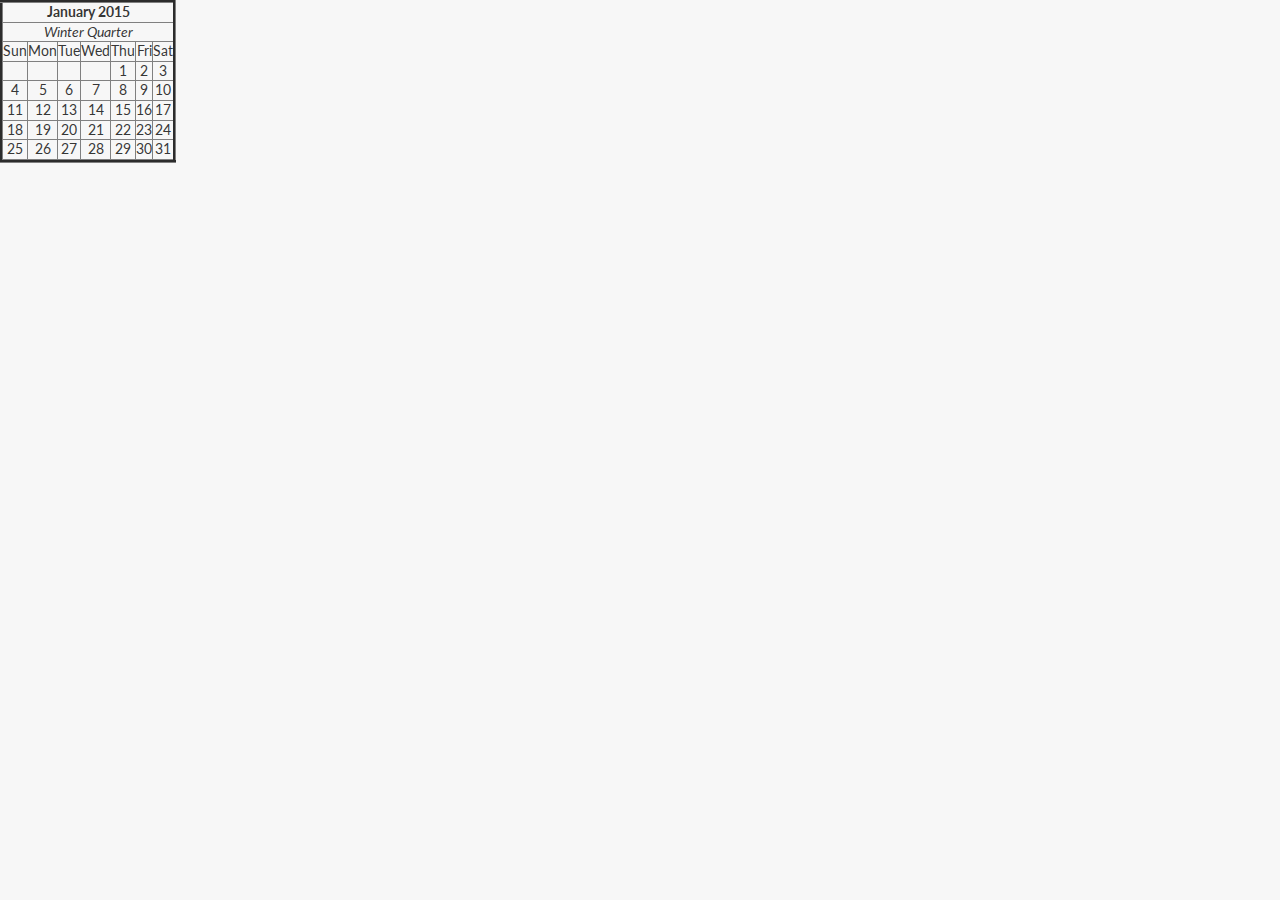
==== calendar.html @ f6f14d52 "calendar" ====
<!DOCTYPE html>

<html>
<head>

  <meta charset="utf-8" />
  <meta http-equiv="X-UA-Compatible" content="IE=edge,chrome=1" />
  <meta name="viewport" content="width=device-width, initial-scale=1.0, maximum-scale=1.0">

  <title>Calendar</title>

  <link rel="stylesheet" type="text/css" href="css/semantic.css">
  <link rel="stylesheet" type="text/css" href="css/styles.css">

</head>

<body>
  
  <TABLE BORDER=3 CELLSPACING=3 CELLPADDING=3> 
 <TR>
 <TD COLSPAN="7" ALIGN=center><B>January 2015</B></TD> 
 </TR>
<TR> 
 <TD COLSPAN="7" ALIGN=center><I>Winter Quarter</I></TD>
 </TR>

<TR> 
 <TD ALIGN=center>Sun</TD>
 <TD ALIGN=center>Mon</TD>
 <TD ALIGN=center>Tue</TD>
 <TD ALIGN=center>Wed</TD>
 <TD ALIGN=center>Thu</TD>
 <TD ALIGN=center>Fri</TD>
 <TD ALIGN=center>Sat</TD>
 </TR>

<TR> 
 <TD ALIGN=center></TD>
 <TD ALIGN=center></TD>
 <TD ALIGN=center></TD>
 <TD ALIGN=center></TD>
 <TD ALIGN=center>1</TD>
 <TD ALIGN=center>2</TD>
 <TD ALIGN=center>3</TD>
 </TR>

<TR> 
 <TD ALIGN=center>4</TD>
 <TD ALIGN=center>5</TD>
 <TD ALIGN=center>6</TD>
 <TD ALIGN=center>7</TD>
 <TD ALIGN=center>8</TD>
 <TD ALIGN=center>9</TD>
 <TD ALIGN=center>10</TD>
 </TR>

<TR> 
 <TD ALIGN=center>11</TD>
 <TD ALIGN=center>12</TD>
 <TD ALIGN=center>13</TD>
 <TD ALIGN=center>14</TD>
 <TD ALIGN=center>15</TD>
 <TD ALIGN=center>16</TD>
 <TD ALIGN=center>17</TD>
 </TR>

<TR> 
 <TD ALIGN=center>18</TD>
 <TD ALIGN=center>19</TD>
 <TD ALIGN=center>20</TD>
 <TD ALIGN=center>21</TD>
 <TD ALIGN=center>22</TD>
 <TD ALIGN=center>23</TD>
 <TD ALIGN=center>24</TD>
 </TR>

<TR> 
 <TD ALIGN=center>25</TD>
 <TD ALIGN=center>26</TD>
 <TD ALIGN=center>27</TD>
 <TD ALIGN=center>28</TD>
 <TD ALIGN=center>29</TD>
 <TD ALIGN=center>30</TD>
 <TD ALIGN=center>31</TD>
 </TR>

<TR> 
 <TD ALIGN=center></TD>
 <TD ALIGN=center></TD>
 <TD ALIGN=center></TD>
 <TD ALIGN=center></TD>
 <TD ALIGN=center></TD>
 <TD ALIGN=center></TD>
 <TD ALIGN=center></TD>

 </TR> 

 </TABLE>


  
  
  <script src="http://code.jquery.com/jquery-2.1.1.min.js"></script>
  <script src="js/semantic.js"></script>
  <script src="js/scripts.js"></script>

</body>
</html>
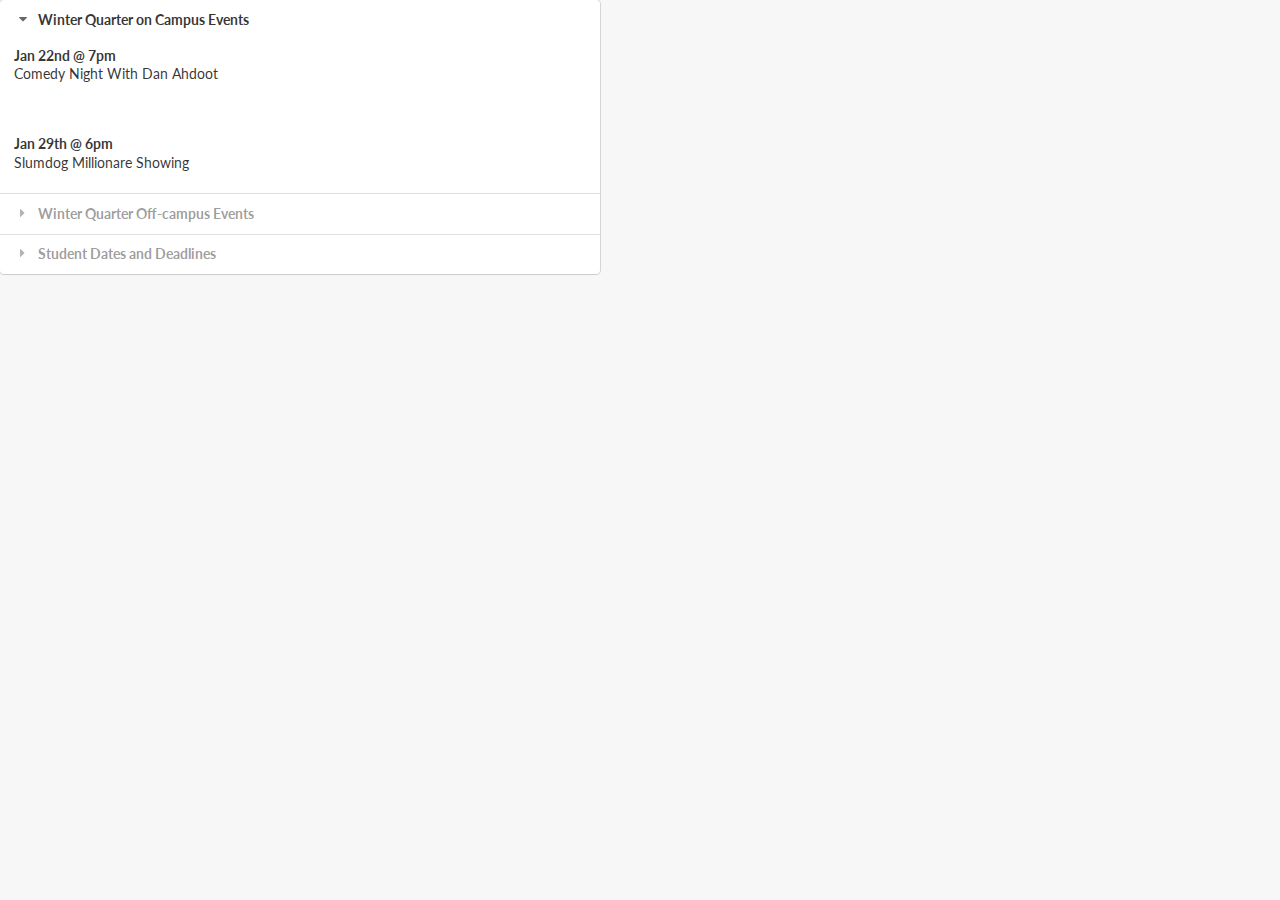
==== commit 478c0ab1: "calendar events" ====
--- a/calendar.html
+++ b/calendar.html
@@ -16,87 +16,38 @@
 
 <body>
   
-  <TABLE BORDER=3 CELLSPACING=3 CELLPADDING=3> 
- <TR>
- <TD COLSPAN="7" ALIGN=center><B>January 2015</B></TD> 
- </TR>
-<TR> 
- <TD COLSPAN="7" ALIGN=center><I>Winter Quarter</I></TD>
- </TR>
-
-<TR> 
- <TD ALIGN=center>Sun</TD>
- <TD ALIGN=center>Mon</TD>
- <TD ALIGN=center>Tue</TD>
- <TD ALIGN=center>Wed</TD>
- <TD ALIGN=center>Thu</TD>
- <TD ALIGN=center>Fri</TD>
- <TD ALIGN=center>Sat</TD>
- </TR>
-
-<TR> 
- <TD ALIGN=center></TD>
- <TD ALIGN=center></TD>
- <TD ALIGN=center></TD>
- <TD ALIGN=center></TD>
- <TD ALIGN=center>1</TD>
- <TD ALIGN=center>2</TD>
- <TD ALIGN=center>3</TD>
- </TR>
-
-<TR> 
- <TD ALIGN=center>4</TD>
- <TD ALIGN=center>5</TD>
- <TD ALIGN=center>6</TD>
- <TD ALIGN=center>7</TD>
- <TD ALIGN=center>8</TD>
- <TD ALIGN=center>9</TD>
- <TD ALIGN=center>10</TD>
- </TR>
-
-<TR> 
- <TD ALIGN=center>11</TD>
- <TD ALIGN=center>12</TD>
- <TD ALIGN=center>13</TD>
- <TD ALIGN=center>14</TD>
- <TD ALIGN=center>15</TD>
- <TD ALIGN=center>16</TD>
- <TD ALIGN=center>17</TD>
- </TR>
-
-<TR> 
- <TD ALIGN=center>18</TD>
- <TD ALIGN=center>19</TD>
- <TD ALIGN=center>20</TD>
- <TD ALIGN=center>21</TD>
- <TD ALIGN=center>22</TD>
- <TD ALIGN=center>23</TD>
- <TD ALIGN=center>24</TD>
- </TR>
-
-<TR> 
- <TD ALIGN=center>25</TD>
- <TD ALIGN=center>26</TD>
- <TD ALIGN=center>27</TD>
- <TD ALIGN=center>28</TD>
- <TD ALIGN=center>29</TD>
- <TD ALIGN=center>30</TD>
- <TD ALIGN=center>31</TD>
- </TR>
-
-<TR> 
- <TD ALIGN=center></TD>
- <TD ALIGN=center></TD>
- <TD ALIGN=center></TD>
- <TD ALIGN=center></TD>
- <TD ALIGN=center></TD>
- <TD ALIGN=center></TD>
- <TD ALIGN=center></TD>
-
- </TR> 
-
- </TABLE>
-
+  <div class="ui styled accordion">
+  <div class="active title">
+    <i class="dropdown icon"></i>
+    Winter Quarter on Campus Events
+  </div>
+  <div class="active content">
+    <p><b>Jan 22nd @ 7pm</b><br>
+      Comedy Night With Dan Ahdoot</p>
+      <br><br>
+      <p><b>Jan 29th @ 6pm</b></p>
+      Slumdog Millionare Showing
+  </div>
+  <div class="title">
+    <i class="dropdown icon"></i>
+    Winter Quarter Off-campus Events
+  </div>
+  <div class="content">
+    <p>None listed</p>
+  </div>
+  <div class="title">
+    <i class="dropdown icon"></i>
+    Student Dates and Deadlines
+  </div>
+  <div class="content">
+    <p><b>Instruction Begins</b>  Thursday, Jan 5th/p>
+      <br>
+    <p><b>MLK Day</b>   Monday, Jan 19th  EWU Closed - No Classes</p>
+    <br>
+    <p><b> President's Day Holiday</b>  Monday, Feb 16th  EWU Closed- No Classes</p><br>
+    <p><b>Last Day of Instruction</b>   Monday, March 16th</p>
+  </div>
+</div>
 
   
   
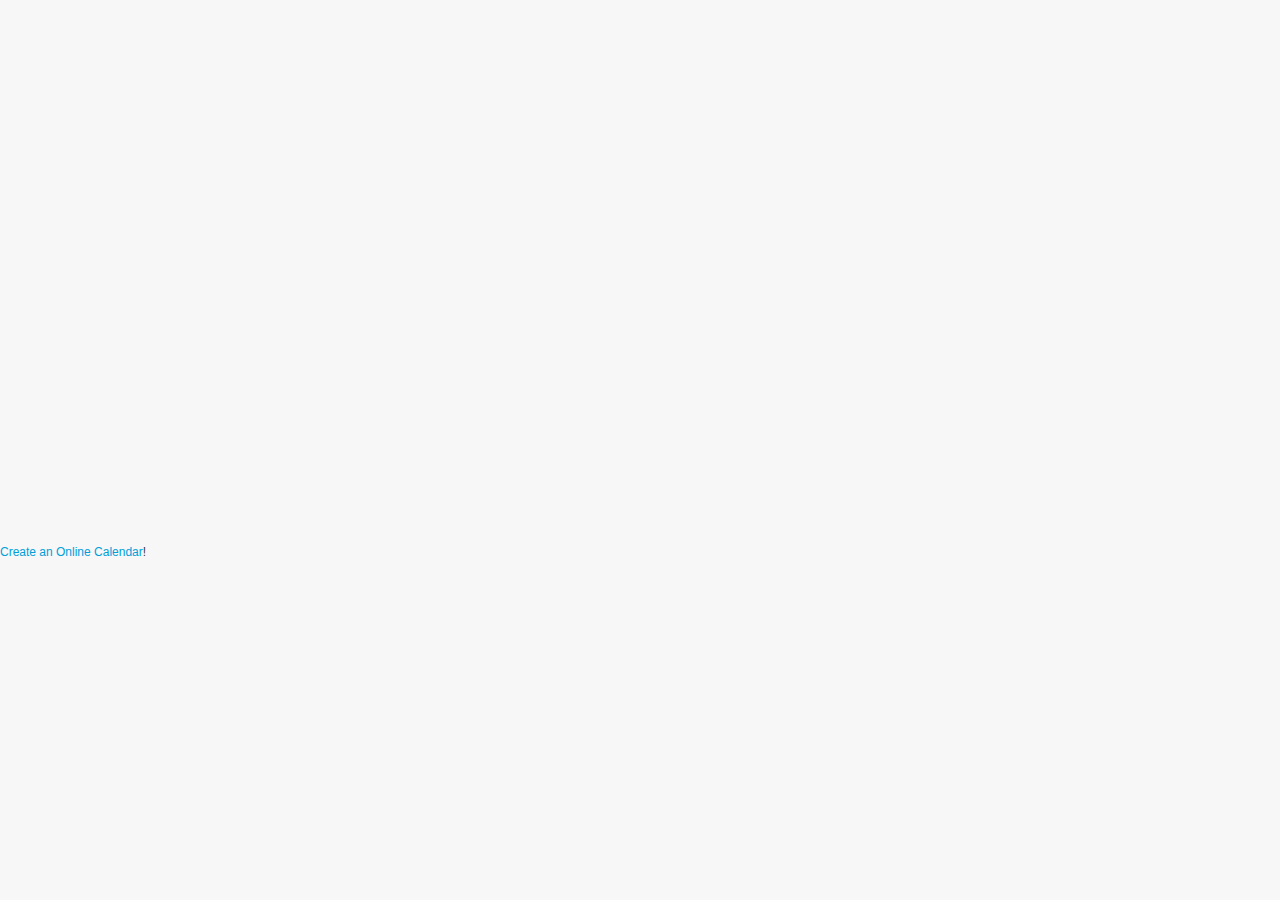
==== commit f8860e54: "calendar" ====
--- a/calendar.html
+++ b/calendar.html
@@ -7,7 +7,7 @@
   <meta http-equiv="X-UA-Compatible" content="IE=edge,chrome=1" />
   <meta name="viewport" content="width=device-width, initial-scale=1.0, maximum-scale=1.0">
 
-  <title>Calendar</title>
+  <title>William Hayden Profile</title>
 
   <link rel="stylesheet" type="text/css" href="css/semantic.css">
   <link rel="stylesheet" type="text/css" href="css/styles.css">
@@ -15,41 +15,10 @@
 </head>
 
 <body>
-  
-  <div class="ui styled accordion">
-  <div class="active title">
-    <i class="dropdown icon"></i>
-    Winter Quarter on Campus Events
-  </div>
-  <div class="active content">
-    <p><b>Jan 22nd @ 7pm</b><br>
-      Comedy Night With Dan Ahdoot</p>
-      <br><br>
-      <p><b>Jan 29th @ 6pm</b></p>
-      Slumdog Millionare Showing
-  </div>
-  <div class="title">
-    <i class="dropdown icon"></i>
-    Winter Quarter Off-campus Events
-  </div>
-  <div class="content">
-    <p>None listed</p>
-  </div>
-  <div class="title">
-    <i class="dropdown icon"></i>
-    Student Dates and Deadlines
-  </div>
-  <div class="content">
-    <p><b>Instruction Begins</b>  Thursday, Jan 5th/p>
-      <br>
-    <p><b>MLK Day</b>   Monday, Jan 19th  EWU Closed - No Classes</p>
-    <br>
-    <p><b> President's Day Holiday</b>  Monday, Feb 16th  EWU Closed- No Classes</p><br>
-    <p><b>Last Day of Instruction</b>   Monday, March 16th</p>
-  </div>
-</div>
 
-  
+
+  <!--Begin Embedded Calendar--><iframe src="http://www.holidayscalendar.com/display.php?900&494&000&20&20&969690&Arial&14&F5EE0C&000&969690&969690&FEFFFE&12&eceff5&yes&long&attributes" width=900 height=540 scrolling="no" frameBorder="0"></iframe><!--Requested Link--><div style="display:block; font-family:Arial; font-size:12px;"><a href="http://www.holidayscalendar.com">Create an Online Calendar</a>!</div><!--End Calendar-->
+
   
   <script src="http://code.jquery.com/jquery-2.1.1.min.js"></script>
   <script src="js/semantic.js"></script>
--- a/css/styles.css
+++ b/css/styles.css
@@ -32,4 +32,8 @@
 
 .balance th{
 	background: #969690;
+}
+.header-menu a:hover{
+	background: #000;
+	color: #F5EE0C;
 }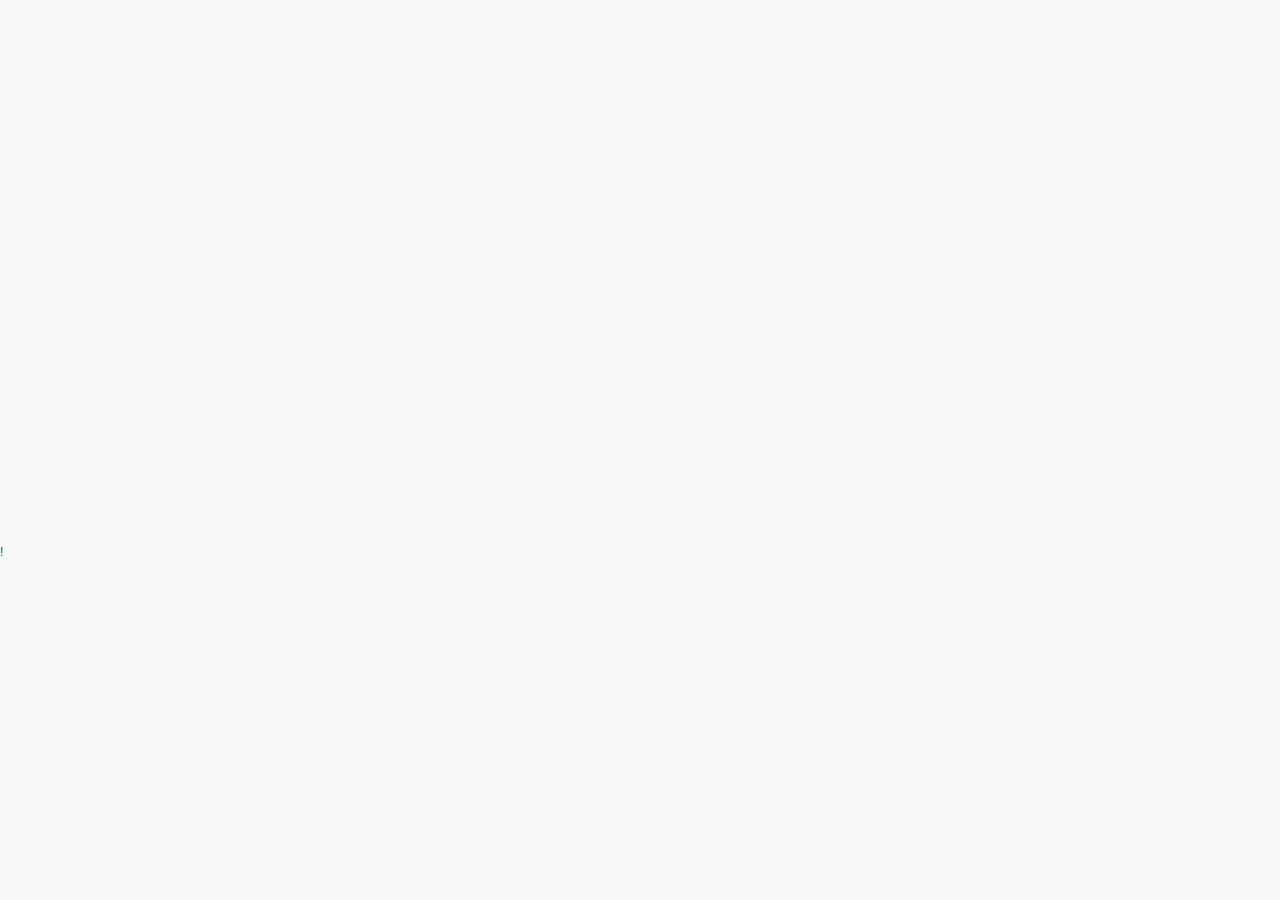
==== commit 8ebf1aa0: "calendar update" ====
--- a/calendar.html
+++ b/calendar.html
@@ -17,7 +17,7 @@
 <body>
 
 
-  <!--Begin Embedded Calendar--><iframe src="http://www.holidayscalendar.com/display.php?900&494&000&20&20&969690&Arial&14&F5EE0C&000&969690&969690&FEFFFE&12&eceff5&yes&long&attributes" width=900 height=540 scrolling="no" frameBorder="0"></iframe><!--Requested Link--><div style="display:block; font-family:Arial; font-size:12px;"><a href="http://www.holidayscalendar.com">Create an Online Calendar</a>!</div><!--End Calendar-->
+  <!--Begin Embedded Calendar--><iframe src="http://www.holidayscalendar.com/display.php?900&494&000&20&20&969690&Arial&14&F5EE0C&000&969690&969690&FEFFFE&12&eceff5&yes&long&attributes" width=900 height=540 scrolling="no" frameBorder="0"></iframe><!--Requested Link--><div style="display:block; font-family:Arial; font-size:12px;"><a href="http://www.holidayscalendar.com"></a>!</div><!--End Calendar-->
 
   
   <script src="http://code.jquery.com/jquery-2.1.1.min.js"></script>
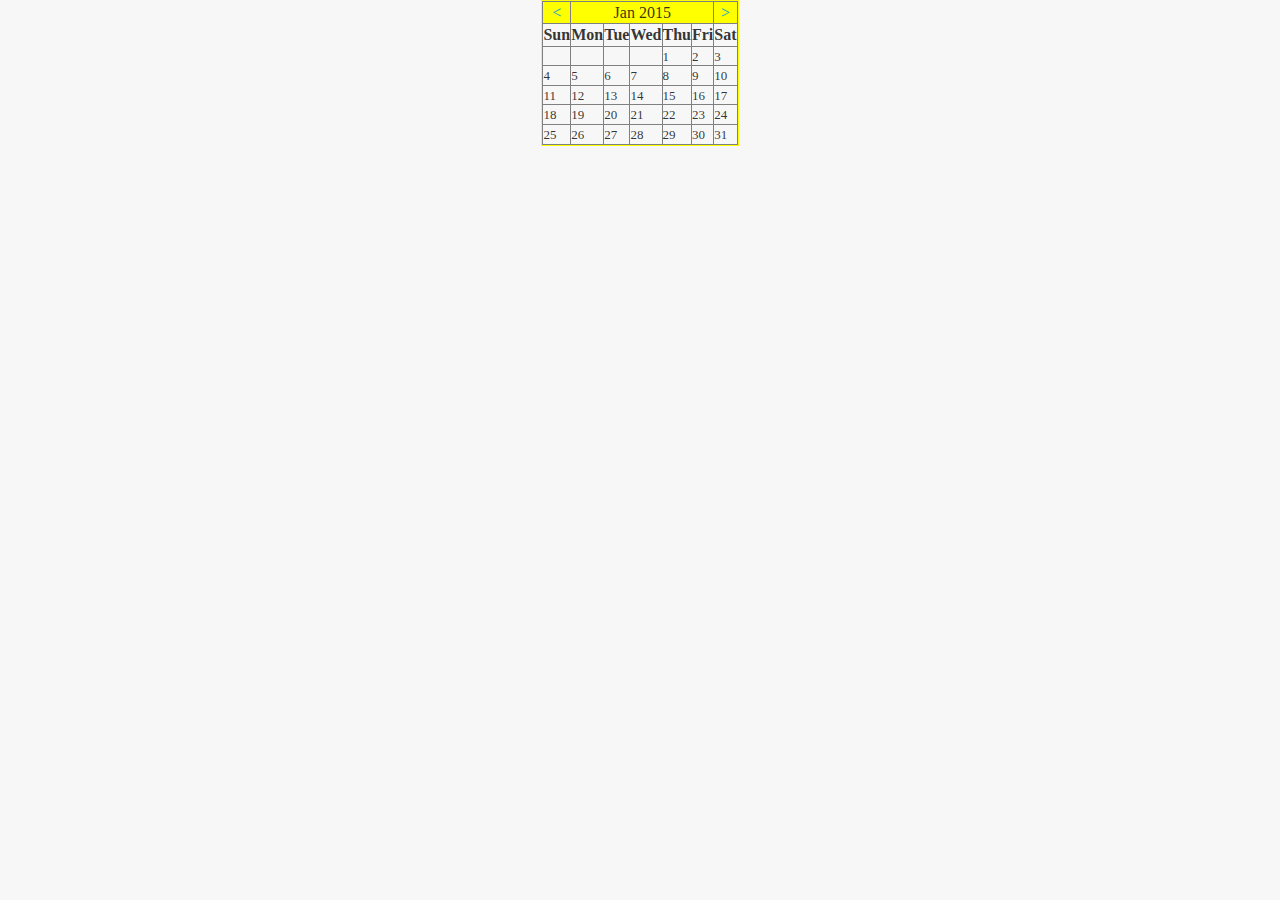
==== commit dc396536: "calendar attempt" ====
--- a/calendar.html
+++ b/calendar.html
@@ -7,7 +7,7 @@
   <meta http-equiv="X-UA-Compatible" content="IE=edge,chrome=1" />
   <meta name="viewport" content="width=device-width, initial-scale=1.0, maximum-scale=1.0">
 
-  <title>William Hayden Profile</title>
+  <title>DESN 378 Website Starter</title>
 
   <link rel="stylesheet" type="text/css" href="css/semantic.css">
   <link rel="stylesheet" type="text/css" href="css/styles.css">
@@ -15,10 +15,73 @@
 </head>
 
 <body>
+  
+   <table border='1'  bordercolor='#FFFF00' cellspacing='0' cellpadding='0' align=center>
+<tr><td><table cellspacing='0' cellpadding='0' align=center width='100' border='1'><tr><td  align=center bgcolor='#ffff00'><font size='3' face='Tahoma'> <a href='html_calendar.php?prm=01&chm=-1' rel="nofollow"><</a></font> </td><td colspan=5 align=center bgcolor='#ffff00'><font size='3' face='Tahoma'>Jan 2015 </font> </td><td  align=center bgcolor='#ffff00'><font size='3' face='Tahoma'> <a href='html_calendar.php?prm=01&chm=1' rel="nofollow">></a>  </font></td></tr><tr><td><font size='3' face='Tahoma'><b>Sun</b></font></td><td><font size='3' face='Tahoma'><b>Mon</b></font></td><td><font size='3' face='Tahoma'><b>Tue</b></font></td><td><font size='3' face='Tahoma'><b>Wed</b></font></td><td><font size='3' face='Tahoma'><b>Thu</b></font></td><td><font size='3' face='Tahoma'><b>Fri</b></font></td><td><font size='3' face='Tahoma'><b>Sat</b></font></td></tr><tr><td> </td><td> </td><td> </td><td> </td><td valign=top><font size='2' face='Tahoma'>1  
+<br>
+ </font></td><td valign=top><font size='2' face='Tahoma'>2  
+<br>
+ </font></td><td valign=top><font size='2' face='Tahoma'>3  
+<br>
+ </font></td></tr><tr><td valign=top><font size='2' face='Tahoma'>4  
+<br>
+ </font></td><td valign=top><font size='2' face='Tahoma'>5  
+<br>
+ </font></td><td valign=top><font size='2' face='Tahoma'>6  
+<br>
+ </font></td><td valign=top><font size='2' face='Tahoma'>7  
+<br>
+ </font></td><td valign=top><font size='2' face='Tahoma'>8  
+<br>
+ </font></td><td valign=top><font size='2' face='Tahoma'>9  
+<br>
+ </font></td><td valign=top><font size='2' face='Tahoma'>10  
+<br>
+ </font></td></tr><tr><td valign=top><font size='2' face='Tahoma'>11  
+<br>
+ </font></td><td valign=top><font size='2' face='Tahoma'>12  
+<br>
+ </font></td><td valign=top><font size='2' face='Tahoma'>13  
+<br>
+ </font></td><td valign=top><font size='2' face='Tahoma'>14  
+<br>
+ </font></td><td valign=top><font size='2' face='Tahoma'>15  
+<br>
+ </font></td><td valign=top><font size='2' face='Tahoma'>16  
+<br>
+ </font></td><td valign=top><font size='2' face='Tahoma'>17  
+<br>
+ </font></td></tr><tr><td valign=top><font size='2' face='Tahoma'>18  
+<br>
+ </font></td><td valign=top><font size='2' face='Tahoma'>19  
+<br>
+ </font></td><td valign=top><font size='2' face='Tahoma'>20  
+<br>
+ </font></td><td valign=top><font size='2' face='Tahoma'>21  
+<br>
+ </font></td><td valign=top><font size='2' face='Tahoma'>22  
+<br>
+ </font></td><td valign=top><font size='2' face='Tahoma'>23  
+<br>
+ </font></td><td valign=top><font size='2' face='Tahoma'>24  
+<br>
+ </font></td></tr><tr><td valign=top><font size='2' face='Tahoma'>25  
+<br>
+ </font></td><td valign=top><font size='2' face='Tahoma'>26  
+<br>
+ </font></td><td valign=top><font size='2' face='Tahoma'>27  
+<br>
+ </font></td><td valign=top><font size='2' face='Tahoma'>28  
+<br>
+ </font></td><td valign=top><font size='2' face='Tahoma'>29  
+<br>
+ </font></td><td valign=top><font size='2' face='Tahoma'>30  
+<br>
+ </font></td><td valign=top><font size='2' face='Tahoma'>31  
+<br>
+ </font></td></tr><tr></tr></table></td></tr></table>
 
-
-  <!--Begin Embedded Calendar--><iframe src="http://www.holidayscalendar.com/display.php?900&494&000&20&20&969690&Arial&14&F5EE0C&000&969690&969690&FEFFFE&12&eceff5&yes&long&attributes" width=900 height=540 scrolling="no" frameBorder="0"></iframe><!--Requested Link--><div style="display:block; font-family:Arial; font-size:12px;"><a href="http://www.holidayscalendar.com"></a>!</div><!--End Calendar-->
-
+  
   
   <script src="http://code.jquery.com/jquery-2.1.1.min.js"></script>
   <script src="js/semantic.js"></script>
--- a/css/styles.css
+++ b/css/styles.css
@@ -6,7 +6,7 @@
 
 #ui-card{
 	margin-top: 50px;
-	margin-left:25%;
+	float: left;
 	
 }
 a:hover{
@@ -36,4 +36,12 @@
 .header-menu a:hover{
 	background: #000;
 	color: #F5EE0C;
+}
+
+.soar-progress {
+	font-family: 'Josefin Sans', sans-serif;
+	background: url(../img/mooning.png);
+}
+.soar-progress .bar{
+	background: white;
 }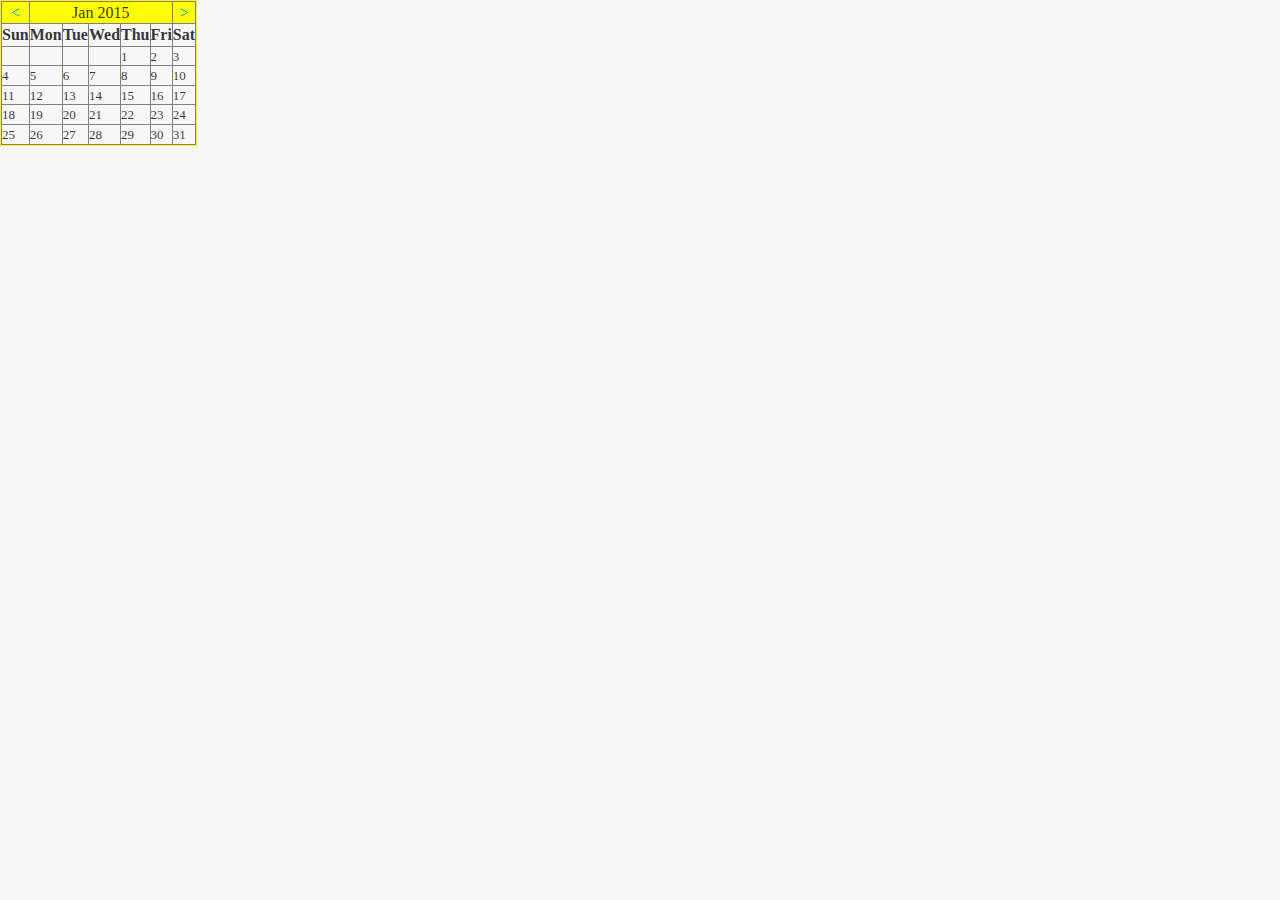
==== commit c74e320f: "Calendar float" ====
--- a/calendar.html
+++ b/calendar.html
@@ -14,9 +14,9 @@
 
 </head>
 
-<body>
+<body class="calendar">
   
-   <table border='1'  bordercolor='#FFFF00' cellspacing='0' cellpadding='0' align=center>
+   <table class="table" border='1'  bordercolor='#FFFF00' cellspacing='0' cellpadding='0' align=center>
 <tr><td><table cellspacing='0' cellpadding='0' align=center width='100' border='1'><tr><td  align=center bgcolor='#ffff00'><font size='3' face='Tahoma'> <a href='html_calendar.php?prm=01&chm=-1' rel="nofollow"><</a></font> </td><td colspan=5 align=center bgcolor='#ffff00'><font size='3' face='Tahoma'>Jan 2015 </font> </td><td  align=center bgcolor='#ffff00'><font size='3' face='Tahoma'> <a href='html_calendar.php?prm=01&chm=1' rel="nofollow">></a>  </font></td></tr><tr><td><font size='3' face='Tahoma'><b>Sun</b></font></td><td><font size='3' face='Tahoma'><b>Mon</b></font></td><td><font size='3' face='Tahoma'><b>Tue</b></font></td><td><font size='3' face='Tahoma'><b>Wed</b></font></td><td><font size='3' face='Tahoma'><b>Thu</b></font></td><td><font size='3' face='Tahoma'><b>Fri</b></font></td><td><font size='3' face='Tahoma'><b>Sat</b></font></td></tr><tr><td> </td><td> </td><td> </td><td> </td><td valign=top><font size='2' face='Tahoma'>1  
 <br>
  </font></td><td valign=top><font size='2' face='Tahoma'>2  
--- a/css/styles.css
+++ b/css/styles.css
@@ -44,4 +44,9 @@
 }
 .soar-progress .bar{
 	background: white;
+}
+
+.calendar table{
+	float: left;
+	
 }